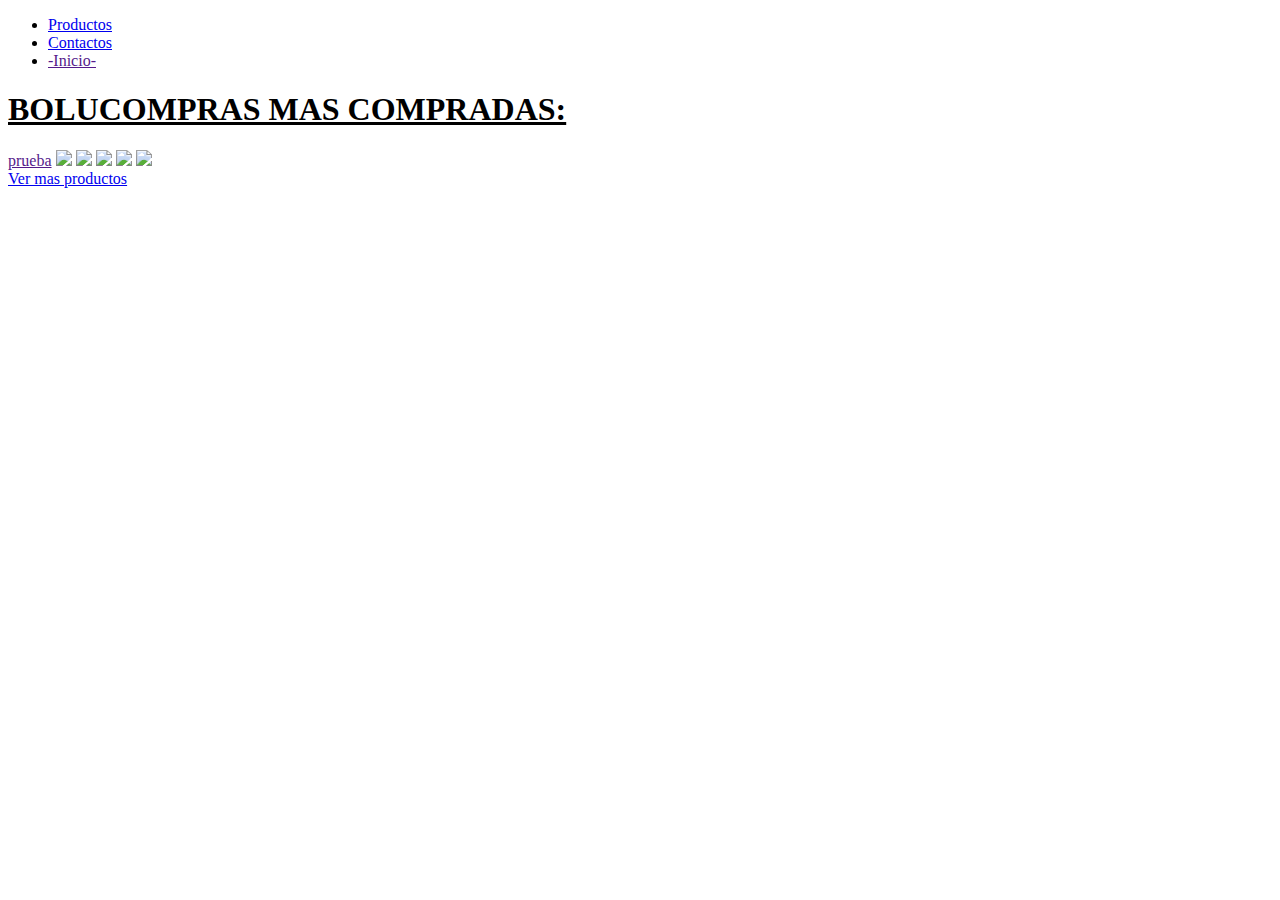
==== index.html @ 484fe22f "primer cambio" ====
<!DOCTYPE html>
<html lang="en">
  <head>
    <meta charset="UTF-8" />
    <meta name="viewport" content="width=device-width, initial-scale=1.0" />
    <meta http-equiv="X-UA-Compatible" content="ie=edge" />
    <title>Document</title>
    <link rel="stylesheet" href="styles.css" />
  </head>
  <body background="fondo.jpg">
    <audio src="musicadefondo.mp3" autoplay></audio>
    <ul>
      <li class="demas"><a href="productos.html">Productos</a></li>
      <li class="demas"><a href="contactos.html">Contactos</a></li>
      <li class="d"><a href="">-Inicio-</a></li>
    </ul>
    <h1><u>BOLUCOMPRAS MAS COMPRADAS:</u></h1>
    <a href="">prueba</a>
    <img src="bolucompras/hilo.jpg" />
    <img src="bolucompras/torta yoda.jpg" />
    <img src="bolucompras/bici.jpg" />
    <img src="bolucompras/colchon.jpg" />
    <img src="bolucompras/casquito.jpg" />
    <br />
    <a class="demas2" href="productos.html">Ver mas productos</a>
  </body>
</html>
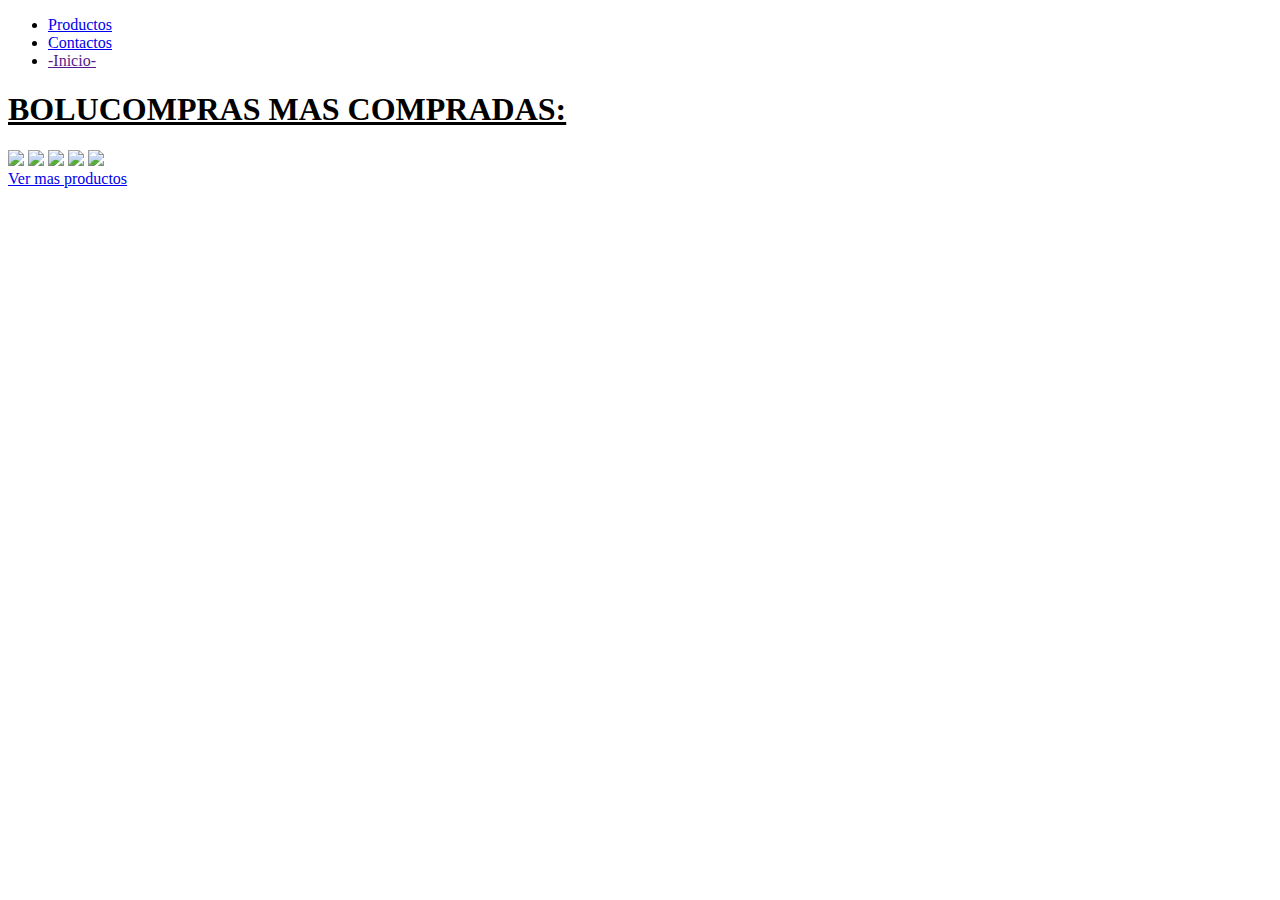
==== commit 317ee291: "ultima modificacion" ====
--- a/index.html
+++ b/index.html
@@ -15,7 +15,6 @@
       <li class="d"><a href="">-Inicio-</a></li>
     </ul>
     <h1><u>BOLUCOMPRAS MAS COMPRADAS:</u></h1>
-    <a href="">prueba</a>
     <img src="bolucompras/hilo.jpg" />
     <img src="bolucompras/torta yoda.jpg" />
     <img src="bolucompras/bici.jpg" />
